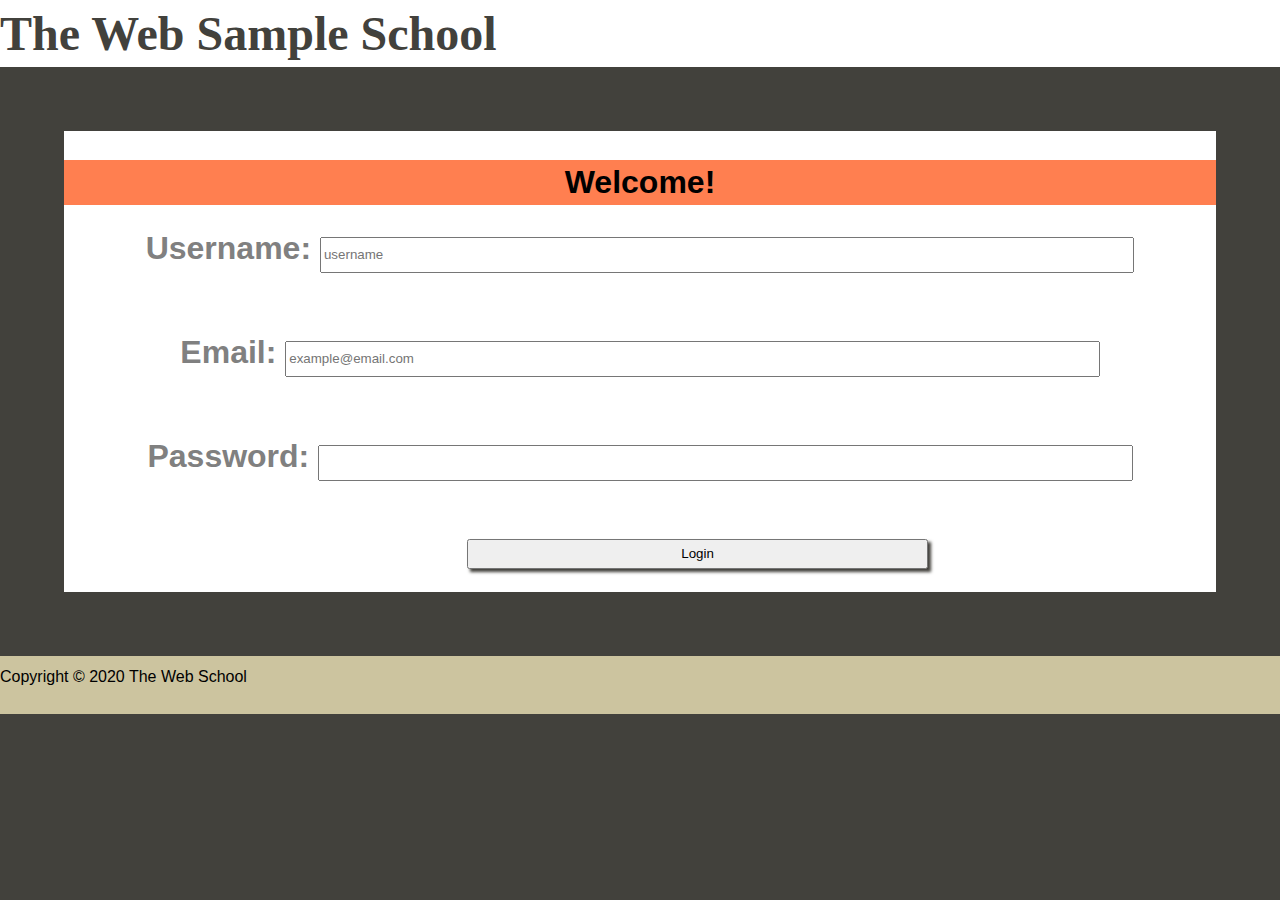
==== index.html @ 35b210a1 "Update index.html" ====
<!doctype html>
<html>
  <head>
  <meta charset="utf-8">
   <title>Website Sample</title>
   <link href="styles/main.css" rel="stylesheet" type="text/css">
  </head>

<body>
   <div id="all">
    <div class="header"><h1>The Web Sample School</h1></div>
    
     <div class="content">
   
      <form id="login" name="form1" method="POST" action="/lessons.html">
      <h1>Welcome!</h1>
        <label for="username"><b>Username: </b></label>
           <input type="text" name="username" id="username" placeholder="username"><br>
        <label for="email"><b>Email: </b></label>
           <input type="email" name="email" id="email" placeholder="example@email.com"><br>
        <label for="username"><b>Password: </b></label>
           <input name="password" type="password" id="password"><br>
        <input  id="index-btn" value="Login" type="submit">
       </form>
    </div>

    <div class="footer">
    <p>Copyright &copy; 2020 The Web School</p>
    </div>
  </div> 
</body>
</html>
---- styles/main.css ----
body {
	font: 100%/1.4 Verdana, Arial, Helvetica, sans-serif;
	background-color: #42413C;
	margin: 0;
	padding: 0;
	color: #000;
   }

/* ~~ Element/tag selectors ~~ */
ul, ol, dl { 
	padding: 0;
	margin: 0;
   }
h1, h2, h3, h4, h5, h6, p {
	margin-top: 0;	 
}
a img { 
	border: none;
}

a:link {
	text-decoration: none;
	color: rgba(255,255,255,1);
}
a:visited {
	color:white;
	text-decoration: none;
}
a:hover, a:active, a:focus {
	color:yellow;
	text-decoration: none;
}


.header {
    background-color: white;
    width:100%;
}


.header h1{
	font-family: Georgia, "Times New Roman", Times, serif;
	color: rgba(66,65,60,1);
    width:80%;
	font-size: 300%;
    margin-bottom:0px;	
	margin-right:0px;

}
.content {
	background-color: #42413C;
	padding: 5%;}

#login {padding-top: 2.5%;
	text-align: center;
	vertical-align: middle;
    background-color: rgba(255,255,255,1);
}
#login h1{
	background-color: coral;
	font-size:200%;
}
#login label{
    font-size: 200%;
    color:gray;
}
#username {
	margin-bottom:5%;
	width: 70%;
	height: 30px;
}
#password{
	margin-bottom:5%;
	width: 70%;
	height: 30px;
	}	
#email{
	margin-bottom:5%;
	width: 70%;
	height: 30px;
	}		
#index-btn{
	margin-left: 10%;
	width:40%;
	height: 20px;
	margin-bottom: 2%;
	height: 30px;
	box-shadow: 3px 3px 3px rgba(66,65,60,1);
	}
form {
	max-width: 100%;
}
#nav li { 
	font-family: Verdana, Geneva, sans-serif;
	color: rgba(255,255,255,1);
	background-color: rgba(0,120,215,1);
	display: block;
	list-style-type: none;
	text-align: center;
	float: left;
	width: 33.08%;
	padding-top: 1.5%;
	padding-bottom: 1.5%;
	margin-right: 0.25%;
	margin-bottom: 4%;
}
#nav li a{
	color:white;
	text-decoration: none;
	}
#nav li a:hover, #nav li a:active, #nav li a:focus {
	color: yellow;
	text-decoration: none;
}
#nav li:second child{
	margin-left: 1.5%;
}

.area {
	clear: both;
}

 #area-nav li {
	margin: 1.5%;
	padding: 1.5%;
	float: left;
	list-style-type: none;
	display: block;
	width: 19%;
	background-image: linear-gradient(to right top, #c6be22, #c2c919, #bcd412, #b3df0e, #a8eb12);
	color: rgba(255,255,255,1);
	-webkit-border-radius:5%;
   border-radius: 5%;
}
#area-nav li h2{
	font-size: 150%;
	margin-bottom: 0px;
}
#area-nav li p{
	font-size: 75%;
	margin-bottom: 0px;
}
#area-nav li:nth-of-type(2n){
	background-image: linear-gradient(to right top, #faa218, #f4ae0a, #edb900, #e5c500, #dbd007);
	}
#area-nav li:nth-of-type(3n){
	background-image: linear-gradient(to right top, #5253f8, #8955e7, #a95cd8, #bd66cb, #c974c0);
	}
	
#asg-nav li{
	margin: 1.5%;
	padding: 1.5%;
	float: left;
	list-style-type: none;
	display: block;
	width: 19%;
	background-image: linear-gradient(to right top, #c6be22, #c2c919, #bcd412, #b3df0e, #a8eb12);
	color: rgba(255,255,255,1);
	-webkit-border-radius:5%;
    border-radius: 5%;
}
#asg-nav li h2{
	font-size: 150%;
	margin-bottom: 0px;
}
#asg-nav li p{
	font-size: 50%;
	margin-bottom: 0px;
}
#asg-nav a:hover{
	color: white;
}

#live-nav1 li{
	margin: 1.5%;
	padding: 1%;
	float: left;
	list-style-type: none;
	display: block;
	width: 19%;
	background-image: linear-gradient(to right top, #c300ff, #008cff, #00c1ff, #00e5ff, #73fffc);
	color: rgba(255,255,255,1);
    -webkit-border-radius:5%;
    border-radius: 5%;
    } 
#live1{
	clear:both;
	margin-left:25%;
	margin-bottom:5%;
	}
	
#live2{
	clear:both;
	margin-left:25%;
	}
	
	
#live2 #live-nav2 li{
	margin: 1.5%;
	padding: 1%;
	float: left;
	list-style-type: none;
	display: block;
	width: 19%;
	background-image: linear-gradient(to right top, #f20e0e, #f02d0d, #ef3f0d, #ed4c0f, #eb5812);
	color: rgba(255,255,255,1);
	-webkit-border-radius:5%;
    border-radius: 5%;
}
 #live1 h1 , #live2 h1 {
	color: rgba(153,153,153,1);
   margin-bottom:1%;
}

.area #live1 #live-nav1{
	margin-bottom:2%;
}
#live-nav1 li:nth-of-type(2n),#live-nav2 li:first-child{
    background-image: linear-gradient(to right top, #5253f8, #8955e7, #a95cd8, #bd66cb, #c974c0);
	}
	#live-nav2 li:nth-of-type(2n){
	background-image: linear-gradient(to right top, #f20e0e, #f02d0d, #ef3f0d, #ed4c0f, #eb5812);}

#main{
	margin-left:20%;
    margin-right: 20%;
	background-color: white;
	margin-top:2.5%;
	margin-bottom: 2%;
}
#main h2{
color:gray;
}
#quiz-btn{
margin-left: 30%;
width:40%;
height: 20px;
margin-bottom: 2%;
}

#quiz-head{
	font-size: 200%;
	background-color: salmon;
	text-align: center;
	margin-top: 2.5%;
}



/* ~~ The footer ~~ */
.footer {
	margin-bottom: 0.5%;
	padding: 10px 0;
	background-color: #CCC49F;
}
#html-video{
	text-align:center;
	margin-left:auto;
	margin-right:auto;
	}
	
	#html-video h1{
	color: rgba(153,153,153,1);	
	}
	
    #main_menu{
	font-family: Arial, Helvetica, sans-serif;
	font-size: 120%;
	color: rgba(255,255,255,1);
	text-decoration: none;
	text-align: center;
	margin: 3%;
	padding: 0.5%;
	height: 3%;
	width: 30%;
	margin-left: auto;
	margin-right: auto;
	border-radius: 5%;
	background-color: rgba(0,120,215,1);
	}
#main_menu p{
	margin-bottom:0 px;
	}
#html-video h1 {
	background-color: rgba(255,255,255,1);
}
#take-assignment{
	margin-top: 100%;
	background-color: gray;
	height:400px;
	margin-left: 30%;
	margin-right: 30%;
	margin-bottom: 10%;
	padding-top:7px;
}
#take-assignment h1{
	background-color: lightcyan;
	text-align: center;
}
#sub{
	margin-top: 5%;
	display: block;
	width:20%;
	border-radius: 40px 20px; 	
    height: 30px;
	padding: 1%;
	background-color:burlywood;
	color: white;
	text-align: center;
	margin-left: auto;
	margin-right: auto;
}
#take-assignment p{
	text-align: center;
	font-family: Verdana, Geneva, Tahoma, sans-serif;
	font-size: 150%;
	background-color: lightgoldenrodyellow;
	margin-bottom: 5%;
    margin-top: 10%;
	width:80%;
	margin-left: 10%;
	border-radius: 50px 20px;
}
#word-file{
	font-size: 200%;
	font-family: Verdana, Geneva, Tahoma, sans-serif;
	margin-left: 12.5%;
	text-decoration: underline;
  
}
#take-assignment #realfile{
margin-left: 20%;;
background-color: lightcyan;
width: 60%;
}
#logout{ 
	margin-top: 25%;
	margin-bottom: 50%;
	display: block;
	width:20%;
	border-radius: 5%; 	
    height: 30px;
	padding: 1%;
	background-color: blue;
	text-align: center;
	margin-left: auto;
	margin-right: auto;
	font-family: 'Segoe UI', Tahoma, Geneva, Verdana, sans-serif;
	box-shadow: 3px 3px 3px rgba(255,255,255,1);

 }

 #logout-live{
	margin-top: 15%;
	margin-bottom: 100%;
	display: block;
	width:20%;
	border-radius: 5%; 	
    height: 30px;
	padding: 1%;
	background-color: blue;
	text-align: center;
	margin-left: 30%;
	font-family: 'Segoe UI', Tahoma, Geneva, Verdana, sans-serif;
	box-shadow: 3px 3px 3px rgba(255,255,255,1);
 }
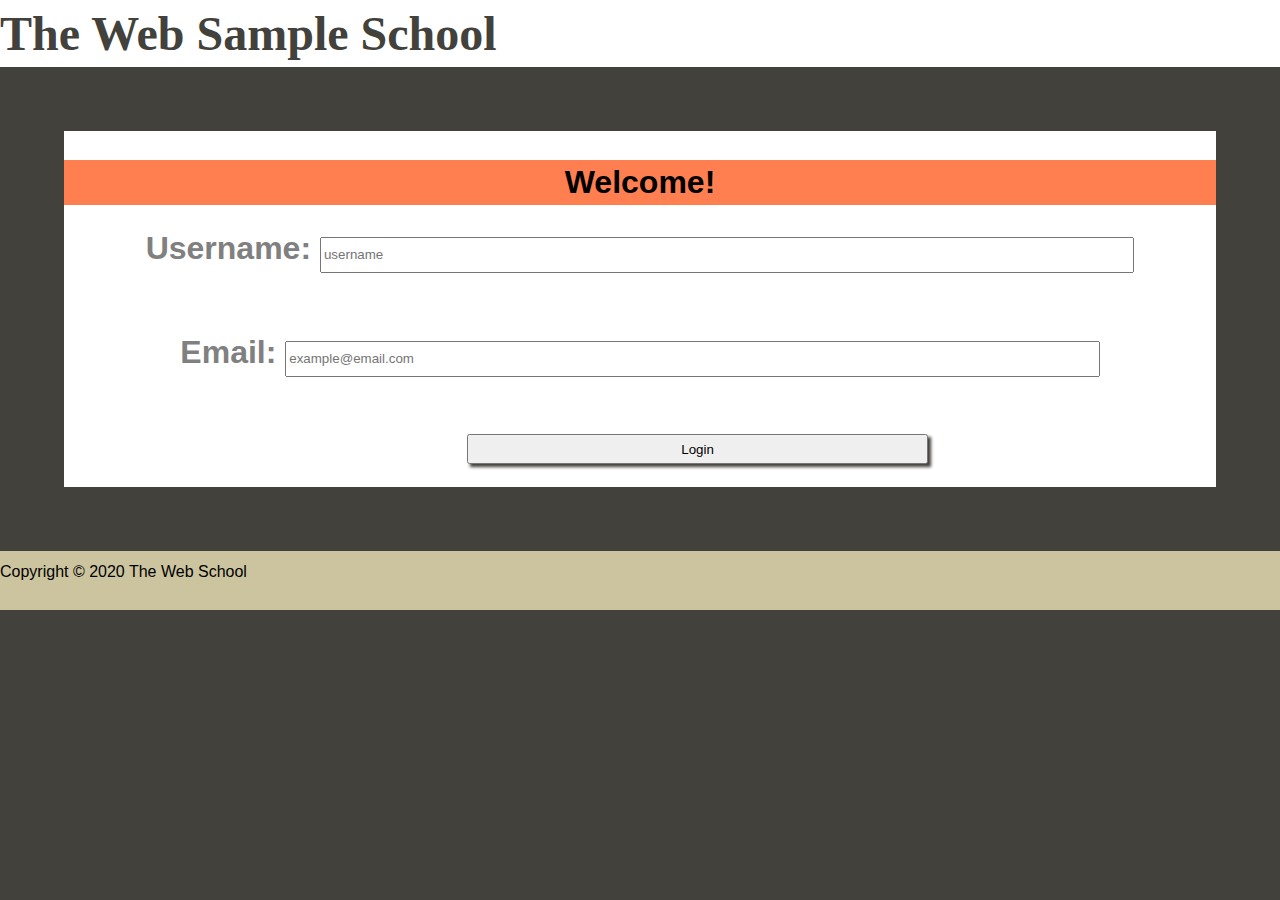
==== commit 6de383cb: "Update index.html" ====
--- a/index.html
+++ b/index.html
@@ -12,14 +12,12 @@
     
      <div class="content">
    
-      <form id="login" name="form1" method="POST" action="/lessons.html">
+      <form id="login" name="form1" method="GET" action="lessons.html">
       <h1>Welcome!</h1>
         <label for="username"><b>Username: </b></label>
            <input type="text" name="username" id="username" placeholder="username"><br>
         <label for="email"><b>Email: </b></label>
            <input type="email" name="email" id="email" placeholder="example@email.com"><br>
-        <label for="username"><b>Password: </b></label>
-           <input name="password" type="password" id="password"><br>
         <input  id="index-btn" value="Login" type="submit">
        </form>
     </div>
